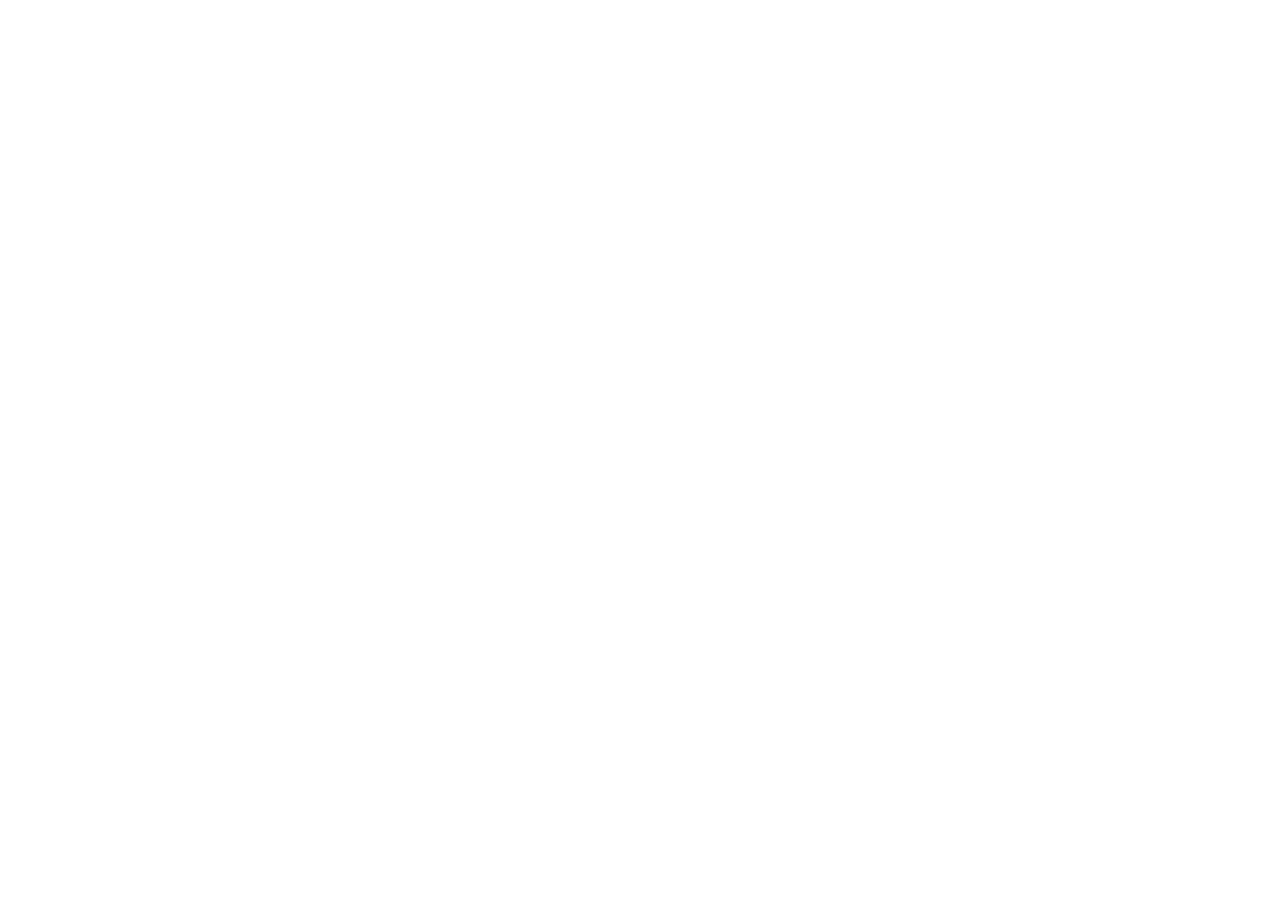
==== index.html @ fc36f914 "init: start cssMemeSlider-task LANG=en_EN date +'(%a, %b %d, %Y %r)'" ====
<!DOCTYPE html>
<html lang="en">
<head>
	<title>CSSMEMSLIDER</title>
	<link rel="stylesheet" href="css/style.css">
	<meta charset="UTF-8">
	<meta name="viewport" content="width=device-width, initial-scale=1, shrink-to-fit=no">
	<link type="Image/x-icon" href="img/favicon.ico" rel="icon">
</head>
<body onunload="saveUserData()">



</body>
</html>
---- css/style.css ----
/*-------------------- начало обнуление */

*{
	padding: 0;
	margin: 0;
	border: 0;
}
*, *:before, *:after{
	-moz-box-sizing: border-box;
	-webkit-box-sizing: border-box;
	box-sizing: border-box;
}
:focus, :active{outline: none;}
a:focus, a:active{outline: none;}

nav,footer,header,aside{display: block;}

html, body{
	height: 100%;
	width: 100%;
	font-style: 100%;
	line-height: 1;
	font-style: 14px;
	-ms-text-size-adjust: 100%;
	-moz-text-size-adjust: 100%;
	-webkit-text-size-adjust: 100%;
}

input, button, textarea{font-family: inherit;}

input::-ms-clear{display:none;}
button{cursor: pointer;}
button::-moz-focus-inner{padding: 0;border: 0;}
a, a:visited{text-decoration: none;}
a:hover{text-decoration: none;}
ul li{list-style-type: none;}
img{vertical-align: top;}

h1,h2, h3, h4, h5, h6{font-style: inherit; font-weight: 400;}
/*-------------------- обнуление */
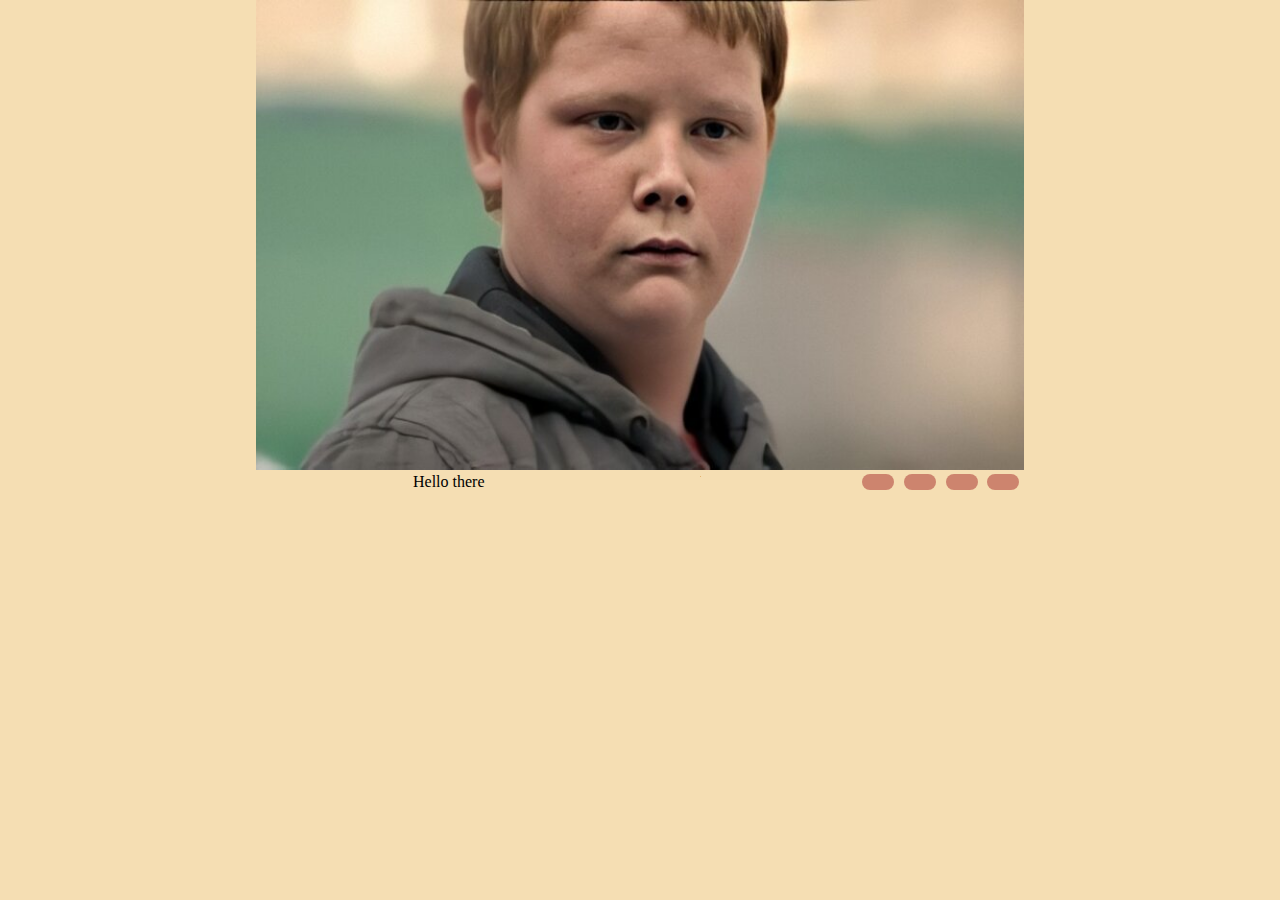
==== commit 1ed363c3: "feat: add basic page layout (Sat, Sep 16, 2023 07:48:24 PM)" ====
--- a/index.html
+++ b/index.html
@@ -7,8 +7,47 @@
 	<meta name="viewport" content="width=device-width, initial-scale=1, shrink-to-fit=no">
 	<link type="Image/x-icon" href="img/favicon.ico" rel="icon">
 </head>
-<body onunload="saveUserData()">
+<body >
 
+<div class="wrap">
+    
+<div class="slider middle">
+
+    <div class="slides">
+        <input type="radio" name="rad" id="r1" checked>
+        <input type="radio" name="rad" id="r2">
+        <input type="radio" name="rad" id="r3">
+        <input type="radio" name="rad" id="r4">
+
+
+        <div class="slide s1"><img src="img/1.jpg" alt="1"></div>
+        <div class="slide"><img src="img/2.jpg" alt="2"></div>
+        <div class="slide"><img src="img/3.jpg" alt="3"></div>
+        <div class="slide"><img src="img/4.jpg" alt="4"></div>
+
+    </div>
+
+</div>
+
+<div class="wraptext">
+
+    <div class="txwa">
+        <div class="textwrap">
+            <div class="slide s2"><p>Hello there</p></div>
+            <div class="slide"><p>You sai me?</p></div>
+            <div class="slide"><p>aaaaaa... No</p></div>
+            <div class="slide"><p>sereosly?</p></div>
+        </div>
+    </div>
+
+    <div class="navigation">
+        <label for="r1" class="bar"></label>
+        <label for="r2" class="bar"></label>
+        <label for="r3" class="bar"></label>
+        <label for="r4" class="bar"></label>
+    </div>
+</div>
+</div>
 
 
 </body>
--- a/css/style.css
+++ b/css/style.css
@@ -1,40 +1,101 @@
 /*-------------------- начало обнуление */
-
 *{
 	padding: 0;
 	margin: 0;
-	border: 0;
 }
-*, *:before, *:after{
-	-moz-box-sizing: border-box;
-	-webkit-box-sizing: border-box;
-	box-sizing: border-box;
-}
-:focus, :active{outline: none;}
-a:focus, a:active{outline: none;}
+/*-------------------- обнуление */
 
-nav,footer,header,aside{display: block;}
 
-html, body{
-	height: 100%;
-	width: 100%;
-	font-style: 100%;
-	line-height: 1;
-	font-style: 14px;
-	-ms-text-size-adjust: 100%;
-	-moz-text-size-adjust: 100%;
-	-webkit-text-size-adjust: 100%;
+body{
+    background-color: wheat ;
 }
 
-input, button, textarea{font-family: inherit;}
+.wrap{
+    max-width: 60vw;
+    max-height: 60vh;
+    margin: auto;
+}
 
-input::-ms-clear{display:none;}
-button{cursor: pointer;}
-button::-moz-focus-inner{padding: 0;border: 0;}
-a, a:visited{text-decoration: none;}
-a:hover{text-decoration: none;}
-ul li{list-style-type: none;}
-img{vertical-align: top;}
+.slider, .txwa{
+    max-width: 60vw;
+    max-height: 60vh;
+    overflow: hidden;
+    margin: auto;
+}
 
-h1,h2, h3, h4, h5, h6{font-style: inherit; font-weight: 400;}
-/*-------------------- обнуление */+
+.navigation{
+    display: flex;
+    justify-content: end;
+}
+
+.bar{
+    width: 2em;
+    height: 1em;
+    cursor: pointer;
+    background-color: brown;
+    opacity: .5;
+    border-radius: 10px;
+    transition: all .4s ease;
+    margin: .3em;
+}
+
+.bar:hover{
+    opacity: 1;
+    transform: scale(1.1);
+}
+
+input[name="rad"]{
+    display: none;
+}
+
+
+.slides, .textwrap{
+    width: 400%;
+    height: 100%;
+    display: flex;
+}
+
+.slide{
+    width: 25%;
+    transition: all .6s ease;
+}
+
+.slide img{
+    width: 100%;
+    height: 100%;
+}
+
+#r1:checked ~ .s1{
+    margin-left: 0;
+}
+#r2:checked ~ .s1{ 
+    margin-left: -25%;
+}
+#r3:checked ~ .s1{
+    margin-left: -50%;
+}
+#r4:checked ~ .s1{
+    margin-left: -75%;
+}
+
+
+.wraptext{
+    display: flex;
+    flex-direction: row;
+    justify-content: space-around;
+}
+
+#r1:checked ~ .wraptext .txwa .textwrap .s2{
+    margin-left: 0;
+}
+#r2:checked ~  .wraptext .txwa .textwrap .s2{
+    margin-left: -25%;
+}
+#r3:checked ~  .wraptext .txwa .textwrap .s2{
+    margin-left: -50%;
+}
+#r4:checked ~  .wraptext .txwa .textwrap .s2{
+    margin-left: -75%;
+}
+
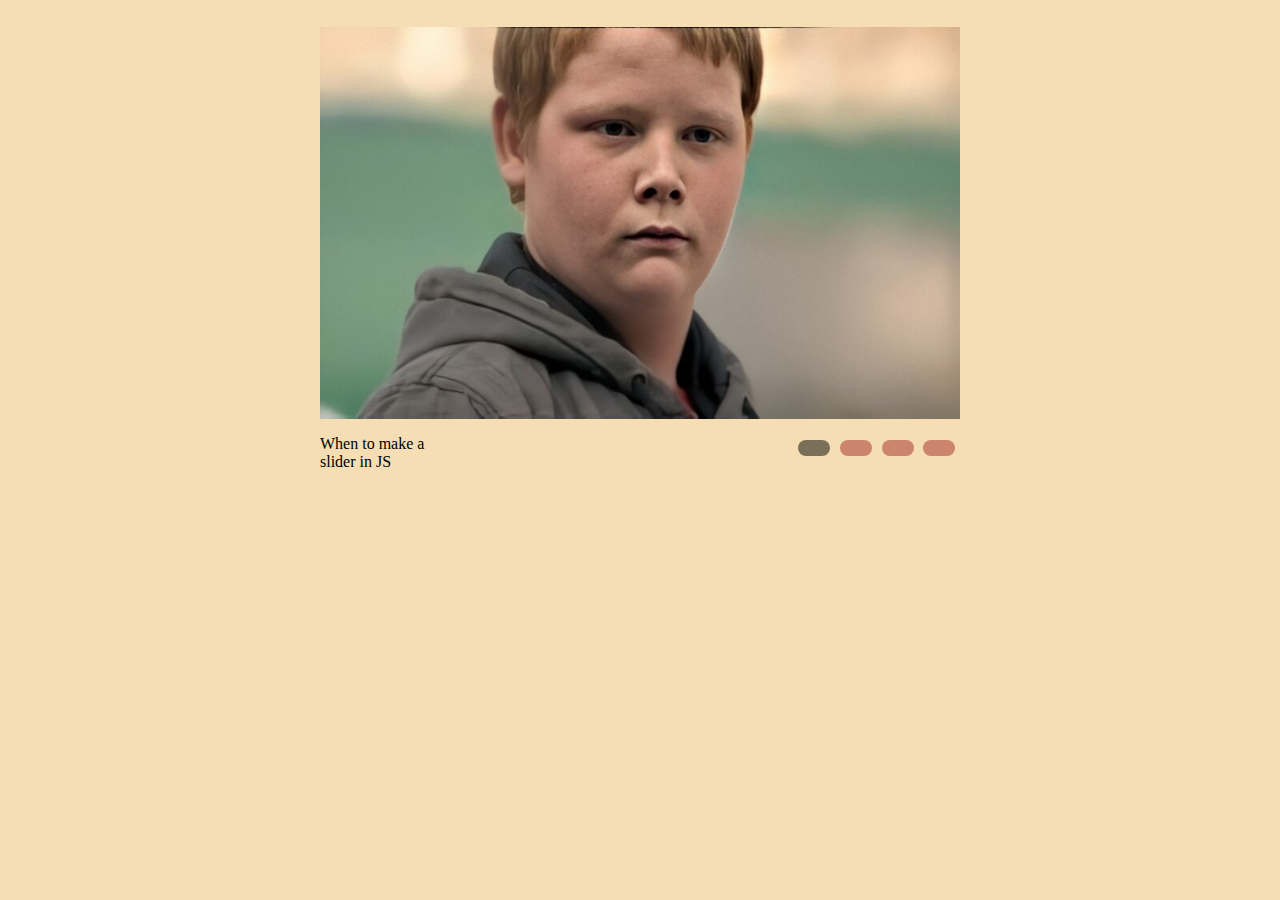
==== commit 921f536e: "fix: label button (Sat, Sep 16, 2023 20:49:22 PM)" ====
--- a/index.html
+++ b/index.html
@@ -10,43 +10,43 @@
 <body >
 
 <div class="wrap">
-    
-<div class="slider middle">
+    <input type="radio" name="rad" id="r1" checked>
+    <input type="radio" name="rad" id="r2">
+    <input type="radio" name="rad" id="r3">
+    <input type="radio" name="rad" id="r4">
 
-    <div class="slides">
-        <input type="radio" name="rad" id="r1" checked>
-        <input type="radio" name="rad" id="r2">
-        <input type="radio" name="rad" id="r3">
-        <input type="radio" name="rad" id="r4">
+    <div class="slider middle">
 
+        <div class="slides">    
 
-        <div class="slide s1"><img src="img/1.jpg" alt="1"></div>
-        <div class="slide"><img src="img/2.jpg" alt="2"></div>
-        <div class="slide"><img src="img/3.jpg" alt="3"></div>
-        <div class="slide"><img src="img/4.jpg" alt="4"></div>
+            <div class="slide s1"><img src="img/1.jpg" alt="1"></div>
+            <div class="slide"><img src="img/2.jpg" alt="2"></div>
+            <div class="slide"><img src="img/3.jpg" alt="3"></div>
+            <div class="slide"><img src="img/4.jpg" alt="4"></div>
+
+        </div>
 
     </div>
 
-</div>
+    <div class="wraptext">
 
-<div class="wraptext">
+        <div class="txwa">
+            <div class="textwrap">
+                <div class="slide s2"><p>When to make a slider in JS</p></div>
+                <div class="slide"><p>Easier Easier</p></div>
+                <div class="slide"><p>...And then on CSS</p></div>
+                <div class="slide"><p>sereosly?</p></div>
+            </div>
+        </div>
 
-    <div class="txwa">
-        <div class="textwrap">
-            <div class="slide s2"><p>Hello there</p></div>
-            <div class="slide"><p>You sai me?</p></div>
-            <div class="slide"><p>aaaaaa... No</p></div>
-            <div class="slide"><p>sereosly?</p></div>
+        <div class="navigation">
+            <label for="r1" class="bar b1"></label>
+            <label for="r2" class="bar b2"></label>
+            <label for="r3" class="bar b3"></label>
+            <label for="r4" class="bar b4"></label>
         </div>
+
     </div>
-
-    <div class="navigation">
-        <label for="r1" class="bar"></label>
-        <label for="r2" class="bar"></label>
-        <label for="r3" class="bar"></label>
-        <label for="r4" class="bar"></label>
-    </div>
-</div>
 </div>
 
 
--- a/css/style.css
+++ b/css/style.css
@@ -5,28 +5,23 @@
 }
 /*-------------------- обнуление */
 
-
 body{
     background-color: wheat ;
 }
 
 .wrap{
-    max-width: 60vw;
-    max-height: 60vh;
-    margin: auto;
+    max-width: 50vw;
+    margin: 3vh auto;
 }
 
-.slider, .txwa{
+.slider{
     max-width: 60vw;
-    max-height: 60vh;
     overflow: hidden;
     margin: auto;
 }
 
-
 .navigation{
     display: flex;
-    justify-content: end;
 }
 
 .bar{
@@ -41,6 +36,12 @@
 }
 
 .bar:hover{
+    opacity: 1;
+    transform: scale(1.1);
+}
+
+.bar:checked{
+    color: gold;
     opacity: 1;
     transform: scale(1.1);
 }
@@ -66,36 +67,59 @@
     height: 100%;
 }
 
-#r1:checked ~ .s1{
+
+#r1:checked ~ .middle .s1{
     margin-left: 0;
 }
-#r2:checked ~ .s1{ 
+#r2:checked ~ .middle .s1{
     margin-left: -25%;
 }
-#r3:checked ~ .s1{
+#r3:checked ~ .middle .s1{
     margin-left: -50%;
 }
-#r4:checked ~ .s1{
+#r4:checked ~ .middle .s1{
     margin-left: -75%;
 }
 
 
-.wraptext{
-    display: flex;
-    flex-direction: row;
-    justify-content: space-around;
-}
-
-#r1:checked ~ .wraptext .txwa .textwrap .s2{
+#r1:checked ~ .wraptext .s2{
     margin-left: 0;
 }
-#r2:checked ~  .wraptext .txwa .textwrap .s2{
+#r2:checked ~ .wraptext .s2{
     margin-left: -25%;
 }
-#r3:checked ~  .wraptext .txwa .textwrap .s2{
+#r3:checked ~ .wraptext .s2{
     margin-left: -50%;
 }
-#r4:checked ~  .wraptext .txwa .textwrap .s2{
+#r4:checked ~ .wraptext .s2{
     margin-left: -75%;
 }
 
+
+#r1:checked ~ .wraptext .b1{
+    background-color: black;
+}
+#r2:checked ~ .wraptext .b2{
+    background-color: black;
+}
+#r3:checked ~ .wraptext .b3{
+    background-color: black;
+}
+#r4:checked ~ .wraptext .b4{
+    background-color: black;
+}
+
+
+.wraptext{
+    margin-top: 1em;
+    display: flex;
+    flex-direction: row;
+    justify-content: space-between;
+}
+
+.txwa{
+    max-width: 10vw;
+    max-height: 10vh;
+    overflow: hidden;
+}
+
